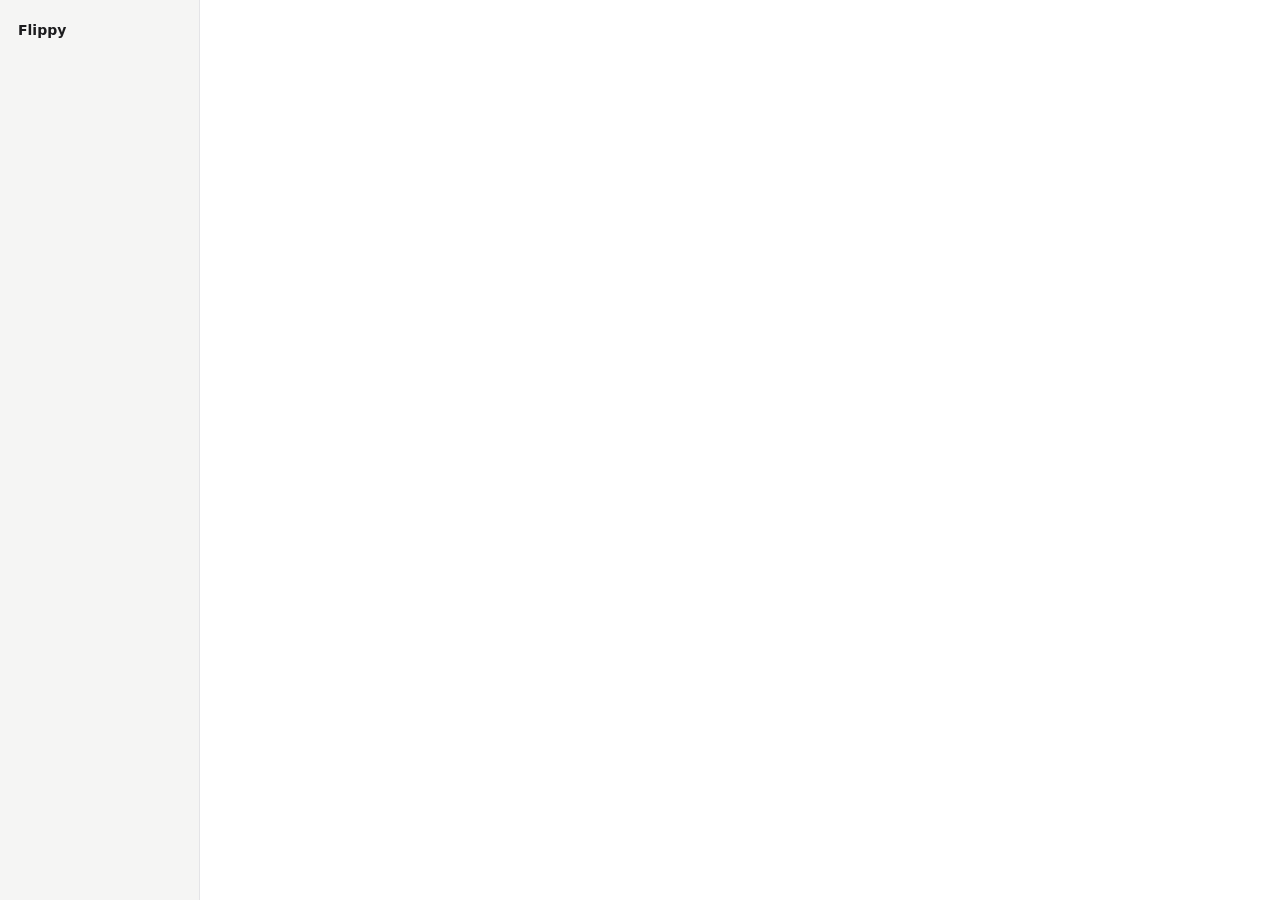
==== flippy/shell/web/index.html @ 2050ac2f "feat: app window prototype (webview, schema-driven settings) Phase 1 of design/app-shell.md (Ani's w" ====
<!doctype html>
<html lang="en">
<head>
<meta charset="utf-8">
<meta name="viewport" content="width=device-width, initial-scale=1">
<meta http-equiv="Content-Security-Policy" content="default-src 'none'; script-src 'self'; style-src 'self'; img-src 'self' data:">
<title>Flippy</title>
<link rel="stylesheet" href="app.css">
</head>
<body>
<div class="shell">
  <nav class="sidebar" aria-label="Flippy">
    <div class="brand">Flippy</div>
    <ul id="nav"></ul>
  </nav>
  <main id="page" tabindex="-1"></main>
</div>
<script defer src="app.js"></script>
</body>
</html>
---- flippy/shell/web/app.css ----
/* Flippy's app window: neutral, system font, follows the OS's light or dark mode. */
:root {
  color-scheme: light dark;
  --bg: #ffffff;
  --sidebar: #f5f5f4;
  --text: #1c1c1e;
  --muted: #6b6b70;
  --line: #e4e4e7;
  --field: #ffffff;
  --hover: rgba(0, 0, 0, 0.05);
  --selected: rgba(0, 0, 0, 0.08);
  --accent: #2f6fe4;
  --danger: #c4312b;
  --radius: 8px;
}
@media (prefers-color-scheme: dark) {
  :root {
    --bg: #1c1c1e;
    --sidebar: #232325;
    --text: #ececee;
    --muted: #9a9aa0;
    --line: #34343a;
    --field: #2a2a2d;
    --hover: rgba(255, 255, 255, 0.06);
    --selected: rgba(255, 255, 255, 0.1);
    --accent: #5b8ff0;
    --danger: #ff6b63;
  }
}
@media (prefers-reduced-motion: reduce) { * { transition: none !important; } }

* { box-sizing: border-box; }
html, body { margin: 0; height: 100%; }
body {
  background: var(--bg);
  color: var(--text);
  font: 13px/1.45 system-ui, -apple-system, "Segoe UI", Cantarell, Ubuntu, sans-serif;
  -webkit-font-smoothing: antialiased;
  user-select: none;
  -webkit-user-select: none;
}
.shell { display: grid; grid-template-columns: 200px 1fr; height: 100%; }

.sidebar { background: var(--sidebar); border-right: 1px solid var(--line); padding: 16px 8px; overflow-y: auto; }
.brand { font-weight: 600; font-size: 14px; padding: 4px 10px 14px; }
.sidebar ul { list-style: none; margin: 0; padding: 0; }
.sidebar .group { color: var(--muted); font-size: 11px; font-weight: 600; padding: 14px 10px 4px; }
.sidebar a {
  display: flex; align-items: center; justify-content: space-between;
  padding: 6px 10px; border-radius: 6px; color: inherit; text-decoration: none;
}
.sidebar a:hover { background: var(--hover); }
.sidebar a[aria-current="page"] { background: var(--selected); font-weight: 500; }
.sidebar a:focus-visible, button:focus-visible, input:focus-visible, select:focus-visible {
  outline: 2px solid var(--accent); outline-offset: 1px;
}
.dot { width: 7px; height: 7px; border-radius: 50%; background: var(--accent); }

main { overflow-y: auto; padding: 28px 32px 40px; outline: none; }
h1 { font-size: 20px; font-weight: 600; margin: 0 0 20px; }
.empty { color: var(--muted); max-width: 46ch; }

.rows { border: 1px solid var(--line); border-radius: var(--radius); max-width: 640px; }
.row { display: flex; align-items: center; justify-content: space-between; gap: 24px; padding: 12px 14px; }
.row + .row { border-top: 1px solid var(--line); }
.row .text { min-width: 0; }
.row label, .row .label { display: block; }
.row .help { color: var(--muted); font-size: 12px; margin-top: 2px; }
.row .control { flex: none; display: flex; align-items: center; gap: 8px; }
.row.error .help { color: var(--danger); }

select, input[type="text"] {
  font: inherit; color: inherit; background: var(--field);
  border: 1px solid var(--line); border-radius: 6px; padding: 5px 8px; min-width: 190px;
}
input[type="range"] { width: 160px; accent-color: var(--accent); }
.value { font-variant-numeric: tabular-nums; color: var(--muted); min-width: 3ch; text-align: right; }
.switch { appearance: none; -webkit-appearance: none; width: 34px; height: 20px; border-radius: 10px;
  background: var(--line); position: relative; cursor: pointer; margin: 0; transition: background 0.15s; }
.switch::after { content: ""; position: absolute; top: 2px; left: 2px; width: 16px; height: 16px; border-radius: 50%;
  background: #fff; box-shadow: 0 1px 2px rgba(0, 0, 0, 0.3); transition: transform 0.15s; }
.switch:checked { background: var(--accent); }
.switch:checked::after { transform: translateX(14px); }
.chips { display: flex; flex-wrap: wrap; gap: 6px; justify-content: flex-end; max-width: 280px; }
.chip { border: 1px solid var(--line); border-radius: 6px; padding: 2px 4px 2px 8px; display: flex; gap: 4px; align-items: center; }
.chip button, .key { font: inherit; color: inherit; background: none; border: 0; cursor: pointer; padding: 0 4px; }
.key { border: 1px solid var(--line); border-radius: 6px; padding: 4px 10px; background: var(--field); cursor: default; }
.none { color: var(--muted); }
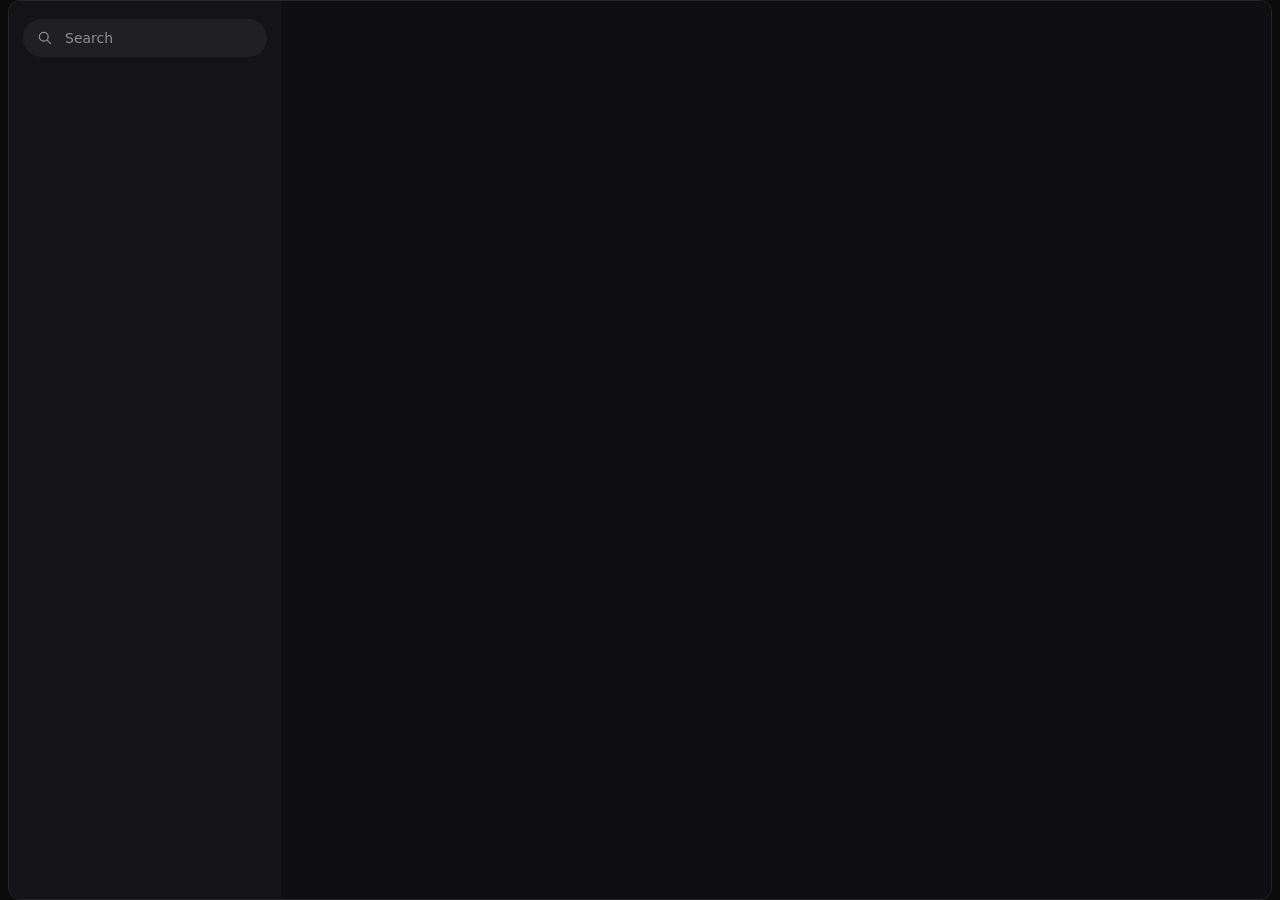
==== commit 39cdcfeb: "feat: app window Appearance page, pointer studio, look import The app window gets its real look and " ====
--- a/flippy/shell/web/index.html
+++ b/flippy/shell/web/index.html
@@ -3,18 +3,29 @@
 <head>
 <meta charset="utf-8">
 <meta name="viewport" content="width=device-width, initial-scale=1">
-<meta http-equiv="Content-Security-Policy" content="default-src 'none'; script-src 'self'; style-src 'self'; img-src 'self' data:">
+<meta http-equiv="Content-Security-Policy" content="default-src 'none'; script-src 'self'; style-src 'self'; img-src 'self' data: blob:">
 <title>Flippy</title>
 <link rel="stylesheet" href="app.css">
+<link rel="stylesheet" href="studio.css">
 </head>
 <body>
-<div class="shell">
+<div class="frame">
   <nav class="sidebar" aria-label="Flippy">
-    <div class="brand">Flippy</div>
+    <div class="search">
+      <svg viewBox="0 0 20 20" aria-hidden="true"><circle cx="8.5" cy="8.5" r="5.5"/><path d="M13 13l4 4"/></svg>
+      <input id="search" type="search" placeholder="Search" aria-label="Search settings" spellcheck="false" autocomplete="off">
+    </div>
     <ul id="nav"></ul>
+    <div class="version" id="version"></div>
   </nav>
   <main id="page" tabindex="-1"></main>
 </div>
+<div id="toast" class="toast" role="status" aria-live="polite" hidden></div>
+<div id="dialog" class="scrim" hidden></div>
+<script defer src="icons.js"></script>
 <script defer src="app.js"></script>
+<script defer src="studio.js"></script>
+<script defer src="appearance.js"></script>
+<script defer src="boot.js"></script>
 </body>
 </html>
--- a/flippy/shell/web/app.css
+++ b/flippy/shell/web/app.css
@@ -1,88 +1,275 @@
-/* Flippy's app window: neutral, system font, follows the OS's light or dark mode. */
+/* Flippy's app window: neutral, system font, light and dark. The studio has its own sheet (studio.css). */
 :root {
-  color-scheme: light dark;
-  --bg: #ffffff;
-  --sidebar: #f5f5f4;
-  --text: #1c1c1e;
-  --muted: #6b6b70;
-  --line: #e4e4e7;
+  color-scheme: dark;
+  --chrome: #0b0b0c;
+  --frame: #141416;
+  --sidebar: #141416;
+  --page: #0f0f11;
+  --card: #18181b;
+  --card-line: #26262a;
+  --row-line: #222226;
+  --text: #ececef;
+  --muted: #8e8e96;
+  --faint: #5c5c63;
+  --hover: rgba(255, 255, 255, 0.05);
+  --active: rgba(255, 255, 255, 0.08);
+  --field: #202024;
+  --field-line: #2e2e33;
+  --accent: #7c83f2;
+  --accent-soft: rgba(124, 131, 242, 0.18);
+  --danger: #ff6b63;
+  --shadow: 0 12px 40px rgba(0, 0, 0, 0.45);
+  --radius: 14px;
+}
+:root[data-mode="light"] {
+  color-scheme: light;
+  --chrome: #e9e9ec;
+  --frame: #f6f6f7;
+  --sidebar: #f6f6f7;
+  --page: #ffffff;
+  --card: #fbfbfc;
+  --card-line: #e6e6ea;
+  --row-line: #ededf0;
+  --text: #18181b;
+  --muted: #6c6c75;
+  --faint: #a1a1aa;
+  --hover: rgba(0, 0, 0, 0.04);
+  --active: rgba(0, 0, 0, 0.065);
   --field: #ffffff;
-  --hover: rgba(0, 0, 0, 0.05);
-  --selected: rgba(0, 0, 0, 0.08);
-  --accent: #2f6fe4;
-  --danger: #c4312b;
-  --radius: 8px;
-}
-@media (prefers-color-scheme: dark) {
-  :root {
-    --bg: #1c1c1e;
-    --sidebar: #232325;
-    --text: #ececee;
-    --muted: #9a9aa0;
-    --line: #34343a;
-    --field: #2a2a2d;
-    --hover: rgba(255, 255, 255, 0.06);
-    --selected: rgba(255, 255, 255, 0.1);
-    --accent: #5b8ff0;
-    --danger: #ff6b63;
-  }
-}
-@media (prefers-reduced-motion: reduce) { * { transition: none !important; } }
+  --field-line: #dedee3;
+  --accent: #5a61e0;
+  --accent-soft: rgba(90, 97, 224, 0.13);
+  --danger: #d0342c;
+  --shadow: 0 12px 40px rgba(0, 0, 0, 0.14);
+}
+@media (prefers-reduced-motion: reduce) { *, *::before, *::after { transition: none !important; animation: none !important; } }
 
 * { box-sizing: border-box; }
-html, body { margin: 0; height: 100%; }
+html, body { margin: 0; height: 100%; background: var(--chrome); }
 body {
-  background: var(--bg);
   color: var(--text);
-  font: 13px/1.45 system-ui, -apple-system, "Segoe UI", Cantarell, Ubuntu, sans-serif;
+  font: 14px/1.5 system-ui, -apple-system, "Segoe UI", Cantarell, Ubuntu, sans-serif;
   -webkit-font-smoothing: antialiased;
   user-select: none;
   -webkit-user-select: none;
-}
-.shell { display: grid; grid-template-columns: 200px 1fr; height: 100%; }
-
-.sidebar { background: var(--sidebar); border-right: 1px solid var(--line); padding: 16px 8px; overflow-y: auto; }
-.brand { font-weight: 600; font-size: 14px; padding: 4px 10px 14px; }
-.sidebar ul { list-style: none; margin: 0; padding: 0; }
-.sidebar .group { color: var(--muted); font-size: 11px; font-weight: 600; padding: 14px 10px 4px; }
+  overflow: hidden;
+}
+button { font: inherit; color: inherit; }
+svg { width: 18px; height: 18px; fill: none; stroke: currentColor; stroke-width: 1.5; stroke-linecap: round; stroke-linejoin: round; flex: none; }
+
+.frame {
+  display: grid; grid-template-columns: 272px 1fr; height: 100%;
+  margin: 0 8px 8px; border-radius: 12px; overflow: hidden;
+  background: var(--frame); border: 1px solid var(--card-line);
+}
+
+/* ---- sidebar */
+.sidebar { background: var(--sidebar); padding: 18px 12px 12px; overflow-y: auto; display: flex; flex-direction: column; }
+.search {
+  display: flex; align-items: center; gap: 10px; height: 38px; padding: 0 14px; margin: 0 2px 16px;
+  background: var(--hover); border-radius: 19px; color: var(--muted);
+}
+.search svg { width: 16px; height: 16px; }
+.search input { flex: 1; min-width: 0; border: 0; outline: 0; background: none; color: var(--text); font: inherit; }
+.search input::placeholder { color: var(--muted); }
+.search input::-webkit-search-cancel-button { display: none; }
+.sidebar ul { list-style: none; margin: 0; padding: 0; flex: 1; }
+.sidebar .group { color: var(--faint); font-size: 12.5px; font-weight: 500; padding: 20px 12px 8px; }
 .sidebar a {
-  display: flex; align-items: center; justify-content: space-between;
-  padding: 6px 10px; border-radius: 6px; color: inherit; text-decoration: none;
-}
-.sidebar a:hover { background: var(--hover); }
-.sidebar a[aria-current="page"] { background: var(--selected); font-weight: 500; }
-.sidebar a:focus-visible, button:focus-visible, input:focus-visible, select:focus-visible {
-  outline: 2px solid var(--accent); outline-offset: 1px;
-}
-.dot { width: 7px; height: 7px; border-radius: 50%; background: var(--accent); }
-
-main { overflow-y: auto; padding: 28px 32px 40px; outline: none; }
-h1 { font-size: 20px; font-weight: 600; margin: 0 0 20px; }
-.empty { color: var(--muted); max-width: 46ch; }
-
-.rows { border: 1px solid var(--line); border-radius: var(--radius); max-width: 640px; }
-.row { display: flex; align-items: center; justify-content: space-between; gap: 24px; padding: 12px 14px; }
-.row + .row { border-top: 1px solid var(--line); }
-.row .text { min-width: 0; }
-.row label, .row .label { display: block; }
-.row .help { color: var(--muted); font-size: 12px; margin-top: 2px; }
-.row .control { flex: none; display: flex; align-items: center; gap: 8px; }
+  display: flex; align-items: center; gap: 12px; height: 38px; padding: 0 12px; margin: 2px 0;
+  border-radius: 8px; color: var(--text); text-decoration: none; opacity: 0.86;
+}
+.sidebar a svg { color: var(--muted); }
+.sidebar a:hover { background: var(--hover); opacity: 1; }
+.sidebar a[aria-current="page"] { background: var(--active); opacity: 1; font-weight: 500; }
+.sidebar a[aria-current="page"] svg { color: var(--text); }
+.sidebar .badge { margin-left: auto; width: 7px; height: 7px; border-radius: 50%; background: var(--accent); }
+.version { color: var(--faint); font-size: 11px; padding: 10px 12px 2px; }
+:focus-visible { outline: 2px solid var(--accent); outline-offset: 2px; border-radius: 6px; }
+
+/* ---- page */
+main { background: var(--page); overflow-y: auto; outline: none; scroll-behavior: smooth; }
+main:focus, main:focus-visible { outline: none; }
+.content { max-width: 920px; margin: 0 auto; padding: 56px clamp(28px, 4.5vw, 56px) 96px; }
+h1 { font-size: 32px; font-weight: 600; letter-spacing: -0.02em; margin: 0 0 36px; }
+h2 { font-size: 16px; font-weight: 600; margin: 40px 0 14px; display: flex; align-items: center; gap: 10px; }
+h2 .spacer { flex: 1; }
+.lede { color: var(--muted); margin: -18px 0 28px; max-width: 56ch; }
+
+.card { background: var(--card); border: 1px solid var(--card-line); border-radius: var(--radius); padding: 0 24px; overflow: hidden; }
+.card + .card { margin-top: 16px; }
+.row { display: flex; align-items: center; justify-content: space-between; gap: 32px; min-height: 68px; padding: 16px 0; }
+.row.stack { flex-direction: column; align-items: stretch; gap: 16px; padding: 20px 0 22px; }
+.row.stack .text { flex: none; }
+.row + .row, .row + .block, .block + .row { border-top: 1px solid var(--row-line); }
+.row .text { flex: 1 1 280px; min-width: 240px; }
+.row .label { display: block; font-weight: 500; }
+.row .help { color: var(--muted); font-size: 13px; margin-top: 3px; max-width: 60ch; }
+.row .control { flex: none; display: flex; align-items: center; gap: 10px; }
 .row.error .help { color: var(--danger); }
-
-select, input[type="text"] {
-  font: inherit; color: inherit; background: var(--field);
-  border: 1px solid var(--line); border-radius: 6px; padding: 5px 8px; min-width: 190px;
-}
-input[type="range"] { width: 160px; accent-color: var(--accent); }
-.value { font-variant-numeric: tabular-nums; color: var(--muted); min-width: 3ch; text-align: right; }
-.switch { appearance: none; -webkit-appearance: none; width: 34px; height: 20px; border-radius: 10px;
-  background: var(--line); position: relative; cursor: pointer; margin: 0; transition: background 0.15s; }
-.switch::after { content: ""; position: absolute; top: 2px; left: 2px; width: 16px; height: 16px; border-radius: 50%;
-  background: #fff; box-shadow: 0 1px 2px rgba(0, 0, 0, 0.3); transition: transform 0.15s; }
+.row.flash { animation: flash 1.6s ease; }
+@keyframes flash { 0%, 40% { background: var(--accent-soft); } 100% { background: transparent; } }
+.block { padding: 22px 0 24px; }
+.block .label { font-weight: 500; }
+.block .help { color: var(--muted); font-size: 13px; margin-top: 3px; }
+.block .head { display: flex; align-items: center; justify-content: space-between; gap: 12px; margin-bottom: 18px; }
+.block .tools { display: flex; gap: 6px; }
+
+/* ---- controls */
+.select { position: relative; }
+.select select {
+  appearance: none; -webkit-appearance: none; font: inherit; color: var(--text);
+  background: var(--field); border: 1px solid var(--field-line); border-radius: 10px;
+  height: 38px; padding: 0 38px 0 14px; min-width: 210px; cursor: pointer;
+}
+.select svg { position: absolute; right: 12px; top: 11px; width: 16px; height: 16px; color: var(--muted); pointer-events: none; }
+.seg { display: inline-flex; background: var(--hover); border-radius: 10px; padding: 3px; gap: 2px; }
+.seg button {
+  border: 0; background: none; height: 32px; padding: 0 16px; border-radius: 7px; color: var(--muted); cursor: pointer;
+}
+.seg button:hover { color: var(--text); }
+.seg button[aria-checked="true"] { background: var(--field); color: var(--text); box-shadow: 0 1px 2px rgba(0, 0, 0, 0.25); }
+.switch { appearance: none; -webkit-appearance: none; width: 38px; height: 22px; border-radius: 11px;
+  background: var(--field-line); position: relative; cursor: pointer; margin: 0; transition: background 0.18s; flex: none; }
+.switch::after { content: ""; position: absolute; top: 2px; left: 2px; width: 18px; height: 18px; border-radius: 50%;
+  background: #fff; box-shadow: 0 1px 3px rgba(0, 0, 0, 0.35); transition: transform 0.18s; }
 .switch:checked { background: var(--accent); }
-.switch:checked::after { transform: translateX(14px); }
-.chips { display: flex; flex-wrap: wrap; gap: 6px; justify-content: flex-end; max-width: 280px; }
-.chip { border: 1px solid var(--line); border-radius: 6px; padding: 2px 4px 2px 8px; display: flex; gap: 4px; align-items: center; }
-.chip button, .key { font: inherit; color: inherit; background: none; border: 0; cursor: pointer; padding: 0 4px; }
-.key { border: 1px solid var(--line); border-radius: 6px; padding: 4px 10px; background: var(--field); cursor: default; }
-.none { color: var(--muted); }
+.switch:checked::after { transform: translateX(16px); }
+.slider { display: flex; align-items: center; gap: 12px; }
+input[type="range"] { -webkit-appearance: none; appearance: none; width: 220px; height: 4px; border-radius: 2px; margin: 0;
+  background: linear-gradient(to right, var(--accent) var(--fill, 50%), var(--field-line) var(--fill, 50%)); cursor: pointer; }
+input[type="range"]::-webkit-slider-thumb { -webkit-appearance: none; width: 18px; height: 18px; border-radius: 50%;
+  background: #fff; box-shadow: 0 1px 4px rgba(0, 0, 0, 0.4); border: 0; }
+.pill {
+  min-width: 72px; height: 34px; padding: 0 12px; display: inline-flex; align-items: center; justify-content: center; gap: 2px;
+  background: var(--field); border: 1px solid var(--field-line); border-radius: 9px; font-variant-numeric: tabular-nums;
+}
+.pill .unit { color: var(--muted); }
+input[type="text"], textarea {
+  font: inherit; color: var(--text); background: var(--field); border: 1px solid var(--field-line);
+  border-radius: 10px; height: 38px; padding: 0 14px; min-width: 260px; outline: none;
+  user-select: text; -webkit-user-select: text;
+}
+textarea { height: auto; min-height: 180px; padding: 12px; width: 100%; resize: vertical;
+  font: 12px/1.5 ui-monospace, "SF Mono", Menlo, "DejaVu Sans Mono", monospace; }
+input[type="text"]:focus, textarea:focus, .select select:focus { border-color: var(--accent); }
+.btn {
+  height: 38px; padding: 0 18px; border-radius: 10px; border: 1px solid var(--field-line); background: var(--field);
+  cursor: pointer; display: inline-flex; align-items: center; gap: 8px; white-space: nowrap;
+}
+.btn:hover { border-color: var(--faint); }
+.btn.primary { background: var(--text); color: var(--page); border-color: transparent; font-weight: 500; }
+.btn.quiet { background: none; border-color: transparent; color: var(--muted); }
+.btn.quiet:hover { color: var(--text); background: var(--hover); }
+.icon-btn { width: 36px; height: 36px; border-radius: 9px; border: 0; background: none; color: var(--muted);
+  display: inline-grid; place-items: center; cursor: pointer; }
+.icon-btn:hover { background: var(--hover); color: var(--text); }
+.chips { display: flex; flex-wrap: wrap; gap: 6px; justify-content: flex-end; max-width: 340px; }
+.chip { display: inline-flex; align-items: center; gap: 4px; height: 28px; padding: 0 4px 0 10px; border-radius: 8px;
+  background: var(--field); border: 1px solid var(--field-line); }
+.chip button { border: 0; background: none; color: var(--muted); cursor: pointer; width: 20px; height: 20px; border-radius: 5px; padding: 0; display: grid; place-items: center; }
+.chip button:hover { color: var(--text); background: var(--hover); }
+.chip button svg { width: 12px; height: 12px; }
+.none { color: var(--faint); }
+.keys { display: inline-flex; gap: 4px; align-items: center; }
+.keys kbd {
+  font: 500 12px/1 system-ui, -apple-system, sans-serif; min-width: 30px; height: 30px; padding: 0 9px;
+  display: inline-grid; place-items: center; border-radius: 7px; background: var(--field);
+  border: 1px solid var(--field-line); border-bottom-width: 2px;
+}
+.keys.recording kbd { border-color: var(--accent); color: var(--accent); }
+
+.foot { display: flex; align-items: center; justify-content: space-between; margin-top: 32px; }
+.disclosure { display: inline-flex; align-items: center; gap: 4px; color: var(--muted); background: none; border: 0; cursor: pointer; padding: 6px 0; font-weight: 500; }
+.disclosure:hover { color: var(--text); }
+.disclosure svg { width: 14px; height: 14px; transition: transform 0.15s; }
+.disclosure[aria-expanded="true"] svg { transform: rotate(90deg); }
+.link { color: var(--muted); background: none; border: 0; cursor: pointer; padding: 6px 0; }
+.link:hover { color: var(--text); }
+
+/* ---- empty states */
+.empty { display: grid; place-items: center; text-align: center; padding: 72px 24px; color: var(--muted); }
+.empty .glyph { width: 52px; height: 52px; border-radius: 16px; display: grid; place-items: center; background: var(--card);
+  border: 1px solid var(--card-line); margin-bottom: 16px; color: var(--text); }
+.empty .glyph svg { width: 24px; height: 24px; }
+.empty strong { color: var(--text); font-size: 15px; font-weight: 500; display: block; margin-bottom: 6px; }
+.empty p { margin: 0; max-width: 44ch; }
+
+/* ---- search results */
+.result { display: flex; justify-content: space-between; align-items: center; gap: 12px; padding: 12px 0; cursor: pointer; }
+.result + .result { border-top: 1px solid var(--row-line); }
+.result .where { color: var(--muted); font-size: 12px; }
+.result:hover .label { color: var(--accent); }
+
+/* ---- toast and dialog */
+.toast {
+  position: fixed; left: 50%; bottom: 22px; transform: translateX(-50%); display: flex; align-items: center; gap: 14px;
+  background: var(--text); color: var(--page); padding: 9px 10px 9px 16px; border-radius: 12px; box-shadow: var(--shadow);
+  font-weight: 500; animation: rise 0.2s ease;
+}
+.toast button { background: none; border: 0; color: inherit; opacity: 0.7; cursor: pointer; font-weight: 600; padding: 4px 8px; border-radius: 7px; }
+.toast button:hover { opacity: 1; background: rgba(127, 127, 127, 0.2); }
+@keyframes rise { from { transform: translate(-50%, 8px); } }
+.scrim { position: fixed; inset: 0; background: rgba(0, 0, 0, 0.45); display: grid; place-items: center; z-index: 10; }
+.scrim[hidden], .toast[hidden], [hidden] { display: none !important; }
+.sheet { width: min(620px, calc(100% - 48px)); background: var(--frame); border: 1px solid var(--card-line); border-radius: 16px;
+  box-shadow: var(--shadow); padding: 28px; }
+.sheet h3 { margin: 0 0 6px; font-size: 16px; font-weight: 600; }
+.sheet p { margin: 0 0 14px; color: var(--muted); }
+.sheet .actions { display: flex; justify-content: flex-end; gap: 8px; margin-top: 16px; }
+.sheet .error { color: var(--danger); font-size: 12px; margin-top: 8px; min-height: 1em; }
+.menu { position: fixed; z-index: 20; min-width: 170px; background: var(--frame); border: 1px solid var(--card-line); border-radius: 12px;
+  box-shadow: var(--shadow); padding: 5px; }
+.menu button { display: flex; width: 100%; align-items: center; gap: 10px; height: 36px; padding: 0 10px; border: 0; background: none;
+  border-radius: 8px; cursor: pointer; text-align: left; }
+.menu button:hover, .menu button:focus-visible { background: var(--hover); outline: none; }
+.menu button.danger { color: var(--danger); }
+.menu svg { width: 16px; height: 16px; color: var(--muted); }
+
+/* ---- appearance */
+.modes { display: flex; gap: 20px; flex-wrap: wrap; }
+.mode { border: 0; background: none; padding: 0; cursor: pointer; display: grid; gap: 7px; justify-items: center; color: var(--muted); font-size: 13px; gap: 10px; }
+.mode .shot { width: 152px; height: 98px; border-radius: 10px; overflow: hidden; display: block;
+  box-shadow: 0 0 0 1px var(--card-line); transition: box-shadow 0.15s; }
+.mode[aria-checked="true"] { color: var(--text); }
+.mode[aria-checked="true"] .shot { box-shadow: 0 0 0 2px var(--accent), 0 0 0 5px var(--accent-soft); }
+.mode svg.shot { stroke: none; }
+
+.gallery { display: grid; grid-template-columns: repeat(auto-fill, minmax(196px, 1fr)); gap: 22px 18px; }
+.tile { border: 0; padding: 0; background: none; cursor: pointer; text-align: left; display: grid; gap: 8px; color: var(--text); }
+.tile .art { position: relative; aspect-ratio: 288 / 150; border-radius: 12px; overflow: hidden; background: var(--field);
+  box-shadow: 0 0 0 1px var(--card-line); transition: box-shadow 0.15s, transform 0.15s; }
+.tile .art img { width: 100%; height: 100%; display: block; }
+.tile:hover .art { transform: translateY(-1px); box-shadow: 0 0 0 1px var(--faint), 0 6px 18px rgba(0, 0, 0, 0.25); }
+.tile[aria-checked="true"] .art { box-shadow: 0 0 0 2px var(--accent), 0 0 0 5px var(--accent-soft); }
+.tile .name { display: flex; align-items: center; justify-content: space-between; font-weight: 500; padding: 0 2px; }
+.tile .name .check { color: var(--accent); opacity: 0; }
+.tile[aria-checked="true"] .name .check { opacity: 1; }
+.tile .skeleton { width: 100%; height: 100%; background: linear-gradient(100deg, var(--field) 30%, var(--hover) 50%, var(--field) 70%);
+  background-size: 300% 100%; animation: shimmer 1.2s linear infinite; }
+@keyframes shimmer { to { background-position: -150% 0; } }
+
+.pointers { display: grid; grid-template-columns: repeat(auto-fill, minmax(100px, 1fr)); gap: 16px 14px; }
+.ptr { position: relative; border: 0; padding: 0; background: none; cursor: pointer; display: grid; gap: 6px; justify-items: center;
+  color: var(--muted); font-size: 13px; }
+.ptr .art { width: 100%; aspect-ratio: 1; border-radius: 12px; display: grid; place-items: center; overflow: hidden;
+  background: radial-gradient(circle at 50% 38%, #6a5c7d, #3a3147 70%, #2c2536); box-shadow: 0 0 0 1px var(--card-line); transition: box-shadow 0.15s; }
+.ptr .art img { width: 72px; height: 72px; image-rendering: auto; }
+.ptr .art.add { background: none; box-shadow: inset 0 0 0 1.5px var(--field-line); color: var(--muted); }
+.ptr .art.add svg { width: 22px; height: 22px; }
+.ptr:hover .art { box-shadow: 0 0 0 1px var(--faint); }
+.ptr:hover .art.add { box-shadow: inset 0 0 0 1.5px var(--faint); color: var(--text); }
+.ptr[aria-checked="true"] { color: var(--text); }
+.ptr[aria-checked="true"] .art { box-shadow: 0 0 0 2px var(--accent), 0 0 0 5px var(--accent-soft); }
+.ptr .name { max-width: 100%; overflow: hidden; text-overflow: ellipsis; white-space: nowrap; }
+.ptr .more { position: absolute; top: 4px; right: 4px; width: 24px; height: 24px; border-radius: 7px; border: 0;
+  background: rgba(0, 0, 0, 0.5); color: #fff; display: grid; place-items: center; opacity: 0; cursor: pointer; }
+.ptr .more svg { width: 14px; height: 14px; }
+.ptr:hover .more, .ptr:focus-within .more { opacity: 1; }
+
+.tints { display: flex; gap: 12px; flex-wrap: wrap; }
+.tint { width: 28px; height: 28px; border-radius: 50%; border: 0; padding: 0; cursor: pointer;
+  box-shadow: inset 0 0 0 1px rgba(255, 255, 255, 0.18); transition: transform 0.12s; }
+.tint:hover { transform: scale(1.1); }
+.tint[aria-checked="true"] { box-shadow: 0 0 0 2px var(--page), 0 0 0 4px var(--accent); }
+.tint-row { display: flex; align-items: center; justify-content: space-between; gap: 28px; flex-wrap: wrap; }
--- a/flippy/shell/web/studio.css
+++ b/flippy/shell/web/studio.css
@@ -0,0 +1,54 @@
+/* The pointer studio: Kap's editor, as it was. Black, gray 1px outlines, sharp corners (flippy/mac/setup_style.py:
+   BACKGROUND 0,0,0; OUTLINE .50/.50/.52; BORDER .22/.22/.23; PRESSED .16/.16/.17; TEXT .94/.945/.95; MUTED .62/.64/.68). */
+.studio {
+  --s-bg: #000;
+  --s-outline: #808085;
+  --s-border: #38383b;
+  --s-pressed: #29292b;
+  --s-text: #f0f1f2;
+  --s-muted: #9ea3ad;
+  margin: 18px -24px 0; background: var(--s-bg); color: var(--s-text); border: 1px solid var(--s-outline);
+  font: 12px/1.4 system-ui, -apple-system, sans-serif; color-scheme: dark; animation: studio-open 0.22s ease;
+}
+@keyframes studio-open { from { transform: translateY(-4px); } }
+.studio .bar { display: flex; align-items: center; justify-content: space-between; padding: 10px 14px; border-bottom: 1px solid var(--s-border); }
+.studio .bar strong { font-size: 13px; font-weight: 600; }
+.studio .body { display: flex; gap: 20px; padding: 18px; flex-wrap: wrap; }
+.studio canvas.board { display: block; cursor: crosshair; touch-action: none; }
+.studio .side { flex: 1; min-width: 264px; max-width: 340px; display: flex; flex-direction: column; gap: 14px; }
+.studio .side h4 { margin: 0 0 7px; font-size: 13px; font-weight: 600; }
+.studio .line { display: flex; align-items: center; justify-content: space-between; gap: 8px; }
+.studio .joined { display: inline-flex; }
+.studio .joined .sbtn + .sbtn { margin-left: -1px; }
+.studio .sbtn {
+  height: 26px; padding: 0 9px; background: var(--s-bg); color: var(--s-text); border: 1px solid var(--s-outline);
+  border-radius: 0; font: 500 12px/1 system-ui, -apple-system, sans-serif; cursor: pointer; position: relative;
+}
+.studio .sbtn:active { background: var(--s-pressed); }
+.studio .sbtn[aria-pressed="false"] { color: var(--s-muted); }
+.studio .sbtn[aria-pressed="true"] { border-color: var(--s-text); z-index: 1; }
+.studio .sbtn:disabled { opacity: 0.4; cursor: default; }
+.studio .sbtn.primary { border-color: var(--s-text); }
+.studio .sbtn:focus-visible, .studio input:focus-visible { outline: 1px solid var(--s-text); outline-offset: 1px; border-radius: 0; }
+.studio .check { display: inline-flex; align-items: center; gap: 7px; cursor: pointer; }
+.studio .check input { appearance: none; -webkit-appearance: none; width: 14px; height: 14px; margin: 0; border: 1px solid var(--s-outline);
+  background: var(--s-bg); display: grid; place-items: center; cursor: pointer; }
+.studio .check input:checked::after { content: "\2713"; font-size: 11px; line-height: 1; color: var(--s-text); }
+.studio .swatches { display: grid; grid-template-columns: repeat(6, 30px); gap: 6px; }
+.studio .sw { width: 30px; height: 30px; border: 1px solid var(--s-outline); padding: 0; cursor: pointer; }
+.studio .sw[aria-pressed="true"] { outline: 2px solid var(--s-text); outline-offset: -2px; }
+.studio .sw.clear, .studio .current.clear {
+  background: linear-gradient(to top right, transparent calc(50% - 1px), #ff3333 calc(50% - 1px), #ff3333 calc(50% + 1px), transparent calc(50% + 1px)),
+    repeating-conic-gradient(#6b6b73 0% 25%, #525259 0% 50%) 0 0 / 12px 12px;
+}
+.studio .current { width: 44px; height: 26px; border: 1px solid var(--s-outline); flex: none; }
+.studio input.hex { width: 96px; height: 26px; padding: 0 7px; border: 1px solid var(--s-outline); border-radius: 0; background: var(--s-bg);
+  color: var(--s-text); font: 12px/1 ui-monospace, "SF Mono", Menlo, monospace; min-width: 0; user-select: text; -webkit-user-select: text; }
+.studio input.name { flex: 1; height: 26px; padding: 0 7px; border: 1px solid var(--s-outline); border-radius: 0; background: var(--s-bg);
+  color: var(--s-text); font: inherit; min-width: 0; user-select: text; -webkit-user-select: text; }
+.studio .chan { display: grid; grid-template-columns: 16px 1fr 34px; align-items: center; gap: 6px; height: 26px; }
+.studio .chan span { color: var(--s-muted); font-size: 11px; }
+.studio .chan output { font-size: 11px; text-align: right; font-variant-numeric: tabular-nums; }
+.studio .chan canvas { width: 100%; height: 20px; cursor: pointer; display: block; }
+.studio canvas.preview { width: 100%; height: 110px; display: block; }
+.studio .err { color: #ff6b63; min-height: 1em; font-size: 11px; }
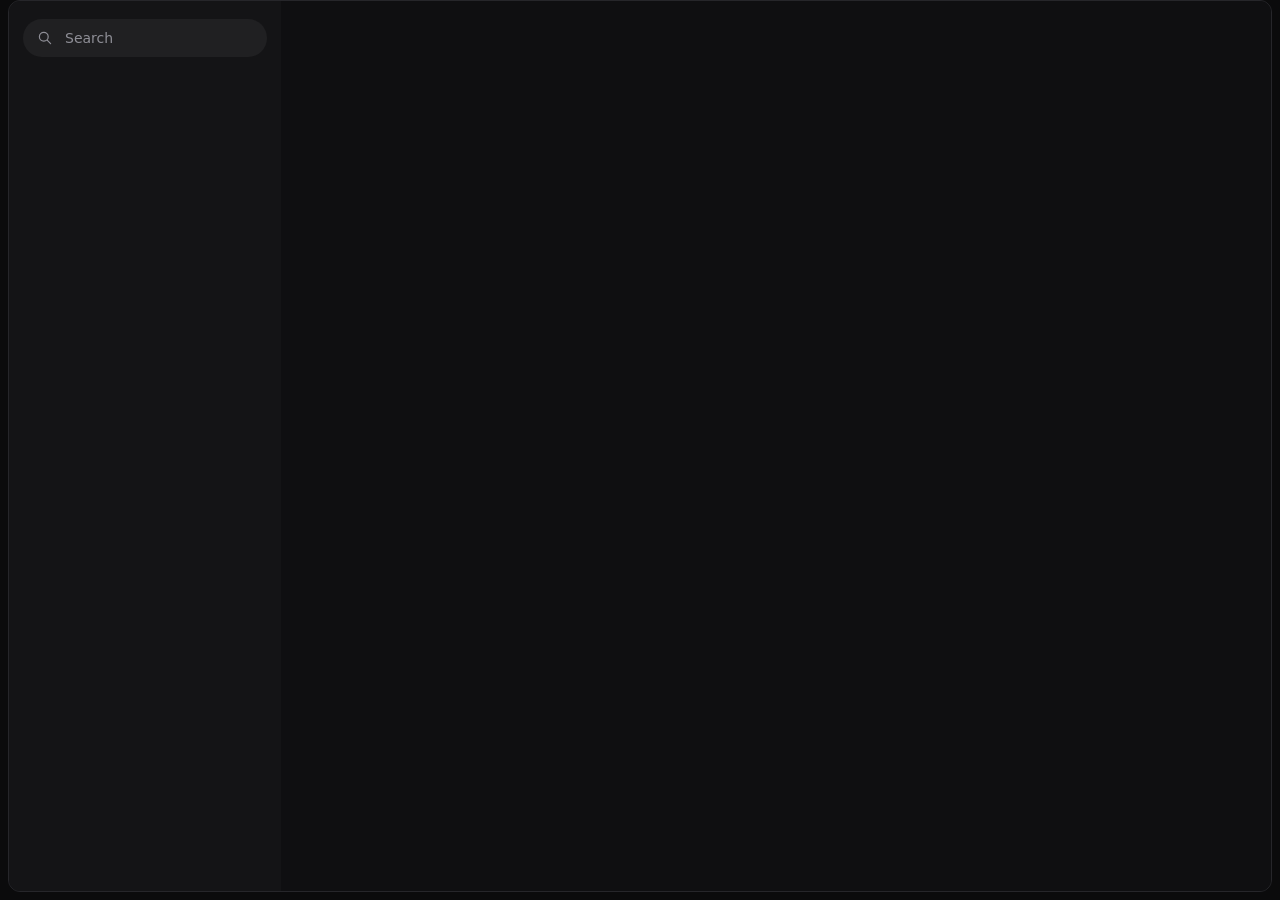
==== commit d5640af3: "feat: History page, neutral studio, drag-to-Settings on Setup - History (flippy/history_store.py): e" ====
--- a/flippy/shell/web/index.html
+++ b/flippy/shell/web/index.html
@@ -26,6 +26,8 @@
 <script defer src="app.js"></script>
 <script defer src="studio.js"></script>
 <script defer src="appearance.js"></script>
+<script defer src="setup.js"></script>
+<script defer src="history.js"></script>
 <script defer src="boot.js"></script>
 </body>
 </html>
--- a/flippy/shell/web/app.css
+++ b/flippy/shell/web/app.css
@@ -58,8 +58,8 @@
 svg { width: 18px; height: 18px; fill: none; stroke: currentColor; stroke-width: 1.5; stroke-linecap: round; stroke-linejoin: round; flex: none; }
 
 .frame {
-  display: grid; grid-template-columns: 272px 1fr; height: 100%;
-  margin: 0 8px 8px; border-radius: 12px; overflow: hidden;
+  display: grid; grid-template-columns: 272px 1fr; height: calc(100% - 8px);  /* the same 8px gap on three sides */
+  margin: 0 8px; border-radius: 12px; overflow: hidden;
   background: var(--frame); border: 1px solid var(--card-line);
 }
 
@@ -227,9 +227,9 @@
 .menu svg { width: 16px; height: 16px; color: var(--muted); }
 
 /* ---- appearance */
-.modes { display: flex; gap: 20px; flex-wrap: wrap; }
-.mode { border: 0; background: none; padding: 0; cursor: pointer; display: grid; gap: 7px; justify-items: center; color: var(--muted); font-size: 13px; gap: 10px; }
-.mode .shot { width: 152px; height: 98px; border-radius: 10px; overflow: hidden; display: block;
+.modes { display: grid; grid-template-columns: repeat(3, minmax(0, 1fr)); gap: 18px; }
+.mode { border: 0; background: none; padding: 0; cursor: pointer; display: grid; justify-items: stretch; text-align: center; color: var(--muted); font-size: 13px; gap: 10px; min-width: 0; }
+.mode .shot { width: 100%; height: auto; aspect-ratio: 112 / 72; border-radius: 10px; overflow: hidden; display: block;
   box-shadow: 0 0 0 1px var(--card-line); transition: box-shadow 0.15s; }
 .mode[aria-checked="true"] { color: var(--text); }
 .mode[aria-checked="true"] .shot { box-shadow: 0 0 0 2px var(--accent), 0 0 0 5px var(--accent-soft); }
@@ -273,3 +273,51 @@
 .tint:hover { transform: scale(1.1); }
 .tint[aria-checked="true"] { box-shadow: 0 0 0 2px var(--page), 0 0 0 4px var(--accent); }
 .tint-row { display: flex; align-items: center; justify-content: space-between; gap: 28px; flex-wrap: wrap; }
+
+/* ---- setup */
+.hero { display: flex; align-items: center; gap: 22px; margin-bottom: 8px; }
+.hero .mark { width: 72px; height: 72px; padding: 6px; border-radius: 18px; background: #111114; box-shadow: 0 0 0 1px var(--card-line); }
+.hero h1 { margin: 0 0 4px; }
+.hero .lede { margin: 0; }
+h2 .step { width: 24px; height: 24px; border-radius: 50%; display: inline-grid; place-items: center; font-size: 12px; font-weight: 600;
+  background: var(--hover); color: var(--muted); }
+h2 .step.done { background: var(--accent-soft); color: var(--accent); }
+h2 .step svg { width: 14px; height: 14px; stroke-width: 2; }
+.sub { color: var(--muted); margin: -6px 0 14px; }
+.status { display: inline-flex; align-items: center; gap: 5px; color: var(--muted); font-size: 13px; }
+.status svg { width: 15px; height: 15px; }
+.status.ok { color: #3fbf6a; }
+.row .text.with-icon { display: flex; align-items: center; gap: 14px; }
+.row .text.with-icon .status { margin-top: 3px; }
+.logo { width: 36px; height: 36px; border-radius: 9px; }
+.row.attention .help { color: var(--text); font-weight: 500; }
+.row.attention select { border-color: var(--accent); box-shadow: 0 0 0 3px var(--accent-soft); }
+
+/* ---- history */
+.page-head { display: flex; align-items: center; justify-content: space-between; gap: 20px; margin-bottom: 8px; }
+.page-head h1 { margin: 0; }
+.head-tools { display: flex; align-items: center; gap: 10px; }
+input.find { min-width: 240px; }
+.history h2:first-child { margin-top: 24px; }
+.card.entries { padding: 0; }
+.entry + .entry { border-top: 1px solid var(--row-line); }
+.entry-head { display: flex; align-items: center; gap: 16px; width: 100%; padding: 16px 22px; border: 0; background: none; cursor: pointer; text-align: left; }
+.entry-head:hover { background: var(--hover); }
+.entry-head > svg:last-child { color: var(--faint); transition: transform 0.15s; }
+.entry.open .entry-head > svg:last-child { transform: rotate(90deg); }
+.entry-head .kind { width: 34px; height: 34px; border-radius: 10px; display: grid; place-items: center; background: var(--hover); color: var(--muted); flex: none; }
+.entry-head .q { flex: 1; min-width: 0; display: grid; gap: 3px; }
+.entry-head .q .label { font-weight: 500; overflow: hidden; text-overflow: ellipsis; white-space: nowrap; }
+.entry.open .entry-head .q .label { white-space: normal; }
+.entry-head .meta { color: var(--muted); font-size: 13px; }
+.tag { font-size: 12px; padding: 3px 9px; border-radius: 999px; background: var(--hover); color: var(--muted); flex: none; }
+.tag.error, .tag.stopped { color: var(--danger); background: rgba(255, 107, 99, 0.1); }
+.entry-body { padding: 0 22px 18px 72px; user-select: text; -webkit-user-select: text; }
+.entry-body .answer { margin: 0 0 12px; max-width: 70ch; white-space: pre-wrap; }
+.entry-body .answer.muted { color: var(--muted); }
+.entry-body .steps { margin: 0 0 12px; padding-left: 20px; display: grid; gap: 6px; max-width: 70ch; }
+.entry-actions { display: flex; gap: 6px; margin-left: -12px; }
+.btn.danger { color: var(--danger); }
+.fineprint { color: var(--faint); font-size: 13px; margin-top: 28px; }
+.fineprint a { color: var(--muted); }
+.drag-app { width: 44px; height: 44px; flex: none; border-radius: 10px; }
--- a/flippy/shell/web/studio.css
+++ b/flippy/shell/web/studio.css
@@ -1,54 +1,62 @@
-/* The pointer studio: Kap's editor, as it was. Black, gray 1px outlines, sharp corners (flippy/mac/setup_style.py:
-   BACKGROUND 0,0,0; OUTLINE .50/.50/.52; BORDER .22/.22/.23; PRESSED .16/.16/.17; TEXT .94/.945/.95; MUTED .62/.64/.68). */
+/* The pointer studio: the same neutral look as the rest of the window around a pixel canvas that keeps the old
+   editor's feel (checkerboard, cell grid, the red tip ring, square swatches, the pixel-sharp preview). */
 .studio {
-  --s-bg: #000;
-  --s-outline: #808085;
-  --s-border: #38383b;
-  --s-pressed: #29292b;
-  --s-text: #f0f1f2;
-  --s-muted: #9ea3ad;
-  margin: 18px -24px 0; background: var(--s-bg); color: var(--s-text); border: 1px solid var(--s-outline);
-  font: 12px/1.4 system-ui, -apple-system, sans-serif; color-scheme: dark; animation: studio-open 0.22s ease;
+  margin: 16px 0 0; background: var(--card); border: 1px solid var(--card-line); border-radius: var(--radius); overflow: hidden;
+  animation: studio-open 0.22s ease; outline: none;
 }
 @keyframes studio-open { from { transform: translateY(-4px); } }
-.studio .bar { display: flex; align-items: center; justify-content: space-between; padding: 10px 14px; border-bottom: 1px solid var(--s-border); }
-.studio .bar strong { font-size: 13px; font-weight: 600; }
-.studio .body { display: flex; gap: 20px; padding: 18px; flex-wrap: wrap; }
-.studio canvas.board { display: block; cursor: crosshair; touch-action: none; }
-.studio .side { flex: 1; min-width: 264px; max-width: 340px; display: flex; flex-direction: column; gap: 14px; }
-.studio .side h4 { margin: 0 0 7px; font-size: 13px; font-weight: 600; }
-.studio .line { display: flex; align-items: center; justify-content: space-between; gap: 8px; }
-.studio .joined { display: inline-flex; }
-.studio .joined .sbtn + .sbtn { margin-left: -1px; }
+.studio .bar { display: flex; align-items: center; justify-content: space-between; gap: 16px; padding: 14px 18px;
+  border-bottom: 1px solid var(--row-line); }
+.studio .bar strong { font-size: 15px; font-weight: 600; }
+.studio .bar .keys-hint { color: var(--faint); font-size: 12.5px; margin-left: auto; }
+.studio .body { display: flex; gap: 28px; padding: 22px; flex-wrap: wrap; align-items: flex-start; }
+.studio .board-wrap { padding: 12px; border-radius: 14px; background: var(--page); box-shadow: inset 0 0 0 1px var(--card-line); }
+.studio canvas.board { display: block; cursor: crosshair; touch-action: none; border-radius: 4px; }
+.studio .side { flex: 1; min-width: 270px; max-width: 360px; display: flex; flex-direction: column; gap: 20px; }
+.studio .side h4 { margin: 0 0 9px; font-size: 12px; font-weight: 600; color: var(--muted); text-transform: uppercase; letter-spacing: 0.06em; }
+.studio .line { display: flex; align-items: center; justify-content: space-between; gap: 10px; flex-wrap: wrap; }
+
+/* buttons: joined groups read as one segmented control, like the rest of the window */
+.studio .joined { display: inline-flex; background: var(--hover); border-radius: 10px; padding: 3px; gap: 2px; }
 .studio .sbtn {
-  height: 26px; padding: 0 9px; background: var(--s-bg); color: var(--s-text); border: 1px solid var(--s-outline);
-  border-radius: 0; font: 500 12px/1 system-ui, -apple-system, sans-serif; cursor: pointer; position: relative;
+  height: 30px; padding: 0 12px; border: 1px solid var(--field-line); border-radius: 9px; background: var(--field);
+  color: var(--text); font: 500 13px/1 system-ui, -apple-system, sans-serif; cursor: pointer;
 }
-.studio .sbtn:active { background: var(--s-pressed); }
-.studio .sbtn[aria-pressed="false"] { color: var(--s-muted); }
-.studio .sbtn[aria-pressed="true"] { border-color: var(--s-text); z-index: 1; }
-.studio .sbtn:disabled { opacity: 0.4; cursor: default; }
-.studio .sbtn.primary { border-color: var(--s-text); }
-.studio .sbtn:focus-visible, .studio input:focus-visible { outline: 1px solid var(--s-text); outline-offset: 1px; border-radius: 0; }
-.studio .check { display: inline-flex; align-items: center; gap: 7px; cursor: pointer; }
-.studio .check input { appearance: none; -webkit-appearance: none; width: 14px; height: 14px; margin: 0; border: 1px solid var(--s-outline);
-  background: var(--s-bg); display: grid; place-items: center; cursor: pointer; }
-.studio .check input:checked::after { content: "\2713"; font-size: 11px; line-height: 1; color: var(--s-text); }
-.studio .swatches { display: grid; grid-template-columns: repeat(6, 30px); gap: 6px; }
-.studio .sw { width: 30px; height: 30px; border: 1px solid var(--s-outline); padding: 0; cursor: pointer; }
-.studio .sw[aria-pressed="true"] { outline: 2px solid var(--s-text); outline-offset: -2px; }
+.studio .sbtn:hover { border-color: var(--faint); }
+.studio .joined .sbtn { border-color: transparent; background: none; color: var(--muted); border-radius: 7px; }
+.studio .joined .sbtn:hover { color: var(--text); }
+.studio .joined .sbtn[aria-pressed="true"] { background: var(--field); color: var(--text); box-shadow: 0 1px 2px rgba(0, 0, 0, 0.25); }
+.studio .sbtn:disabled, .studio .joined .sbtn:disabled { opacity: 0.4; cursor: default; }
+.studio .sbtn.primary { background: var(--text); color: var(--page); border-color: transparent; padding: 0 18px; }
+.studio .sbtn.quiet { background: none; border-color: transparent; color: var(--muted); }
+.studio .sbtn.quiet:hover { color: var(--text); background: var(--hover); }
+.studio .check { display: inline-flex; align-items: center; gap: 9px; cursor: pointer; color: var(--text); }
+.studio .check input { appearance: none; -webkit-appearance: none; width: 18px; height: 18px; margin: 0; border-radius: 5px;
+  border: 1px solid var(--field-line); background: var(--field); display: grid; place-items: center; cursor: pointer; }
+.studio .check input:checked { background: var(--accent); border-color: var(--accent); }
+.studio .check input:checked::after { content: "\2713"; font-size: 12px; line-height: 1; color: #fff; }
+
+/* color: square swatches stay square, like pixels */
+.studio .swatches { display: grid; grid-template-columns: repeat(6, 1fr); gap: 8px; }
+.studio .sw { aspect-ratio: 1; width: 100%; border: 0; border-radius: 6px; padding: 0; cursor: pointer;
+  box-shadow: inset 0 0 0 1px rgba(127, 127, 127, 0.35); }
+.studio .sw[aria-pressed="true"] { box-shadow: 0 0 0 2px var(--page), 0 0 0 4px var(--accent); }
 .studio .sw.clear, .studio .current.clear {
   background: linear-gradient(to top right, transparent calc(50% - 1px), #ff3333 calc(50% - 1px), #ff3333 calc(50% + 1px), transparent calc(50% + 1px)),
     repeating-conic-gradient(#6b6b73 0% 25%, #525259 0% 50%) 0 0 / 12px 12px;
 }
-.studio .current { width: 44px; height: 26px; border: 1px solid var(--s-outline); flex: none; }
-.studio input.hex { width: 96px; height: 26px; padding: 0 7px; border: 1px solid var(--s-outline); border-radius: 0; background: var(--s-bg);
-  color: var(--s-text); font: 12px/1 ui-monospace, "SF Mono", Menlo, monospace; min-width: 0; user-select: text; -webkit-user-select: text; }
-.studio input.name { flex: 1; height: 26px; padding: 0 7px; border: 1px solid var(--s-outline); border-radius: 0; background: var(--s-bg);
-  color: var(--s-text); font: inherit; min-width: 0; user-select: text; -webkit-user-select: text; }
-.studio .chan { display: grid; grid-template-columns: 16px 1fr 34px; align-items: center; gap: 6px; height: 26px; }
-.studio .chan span { color: var(--s-muted); font-size: 11px; }
-.studio .chan output { font-size: 11px; text-align: right; font-variant-numeric: tabular-nums; }
-.studio .chan canvas { width: 100%; height: 20px; cursor: pointer; display: block; }
-.studio canvas.preview { width: 100%; height: 110px; display: block; }
-.studio .err { color: #ff6b63; min-height: 1em; font-size: 11px; }
+.studio .current { width: 38px; height: 30px; border-radius: 7px; flex: none; box-shadow: inset 0 0 0 1px rgba(127, 127, 127, 0.35); }
+.studio input.hex, .studio input.name {
+  height: 30px; padding: 0 10px; border: 1px solid var(--field-line); border-radius: 9px; background: var(--field);
+  color: var(--text); min-width: 0; user-select: text; -webkit-user-select: text; outline: none;
+}
+.studio input.hex { width: 100px; font: 13px/1 ui-monospace, "SF Mono", Menlo, monospace; }
+.studio input.name { flex: 1; font: inherit; }
+.studio input.hex:focus, .studio input.name:focus { border-color: var(--accent); }
+.studio .chan { display: grid; grid-template-columns: 16px 1fr 36px; align-items: center; gap: 8px; height: 28px; }
+.studio .chan span { color: var(--muted); font-size: 12px; font-weight: 600; }
+.studio .chan output { font-size: 12px; text-align: right; font-variant-numeric: tabular-nums; color: var(--muted); }
+.studio .chan canvas { width: 100%; height: 22px; cursor: pointer; display: block; }
+.studio canvas.preview { width: 100%; height: 110px; display: block; border-radius: 10px; }
+.studio .err { color: var(--danger); min-height: 1em; font-size: 12px; }
+.studio .sbtn:focus-visible, .studio input:focus-visible, .studio .sw:focus-visible { outline: 2px solid var(--accent); outline-offset: 2px; }
